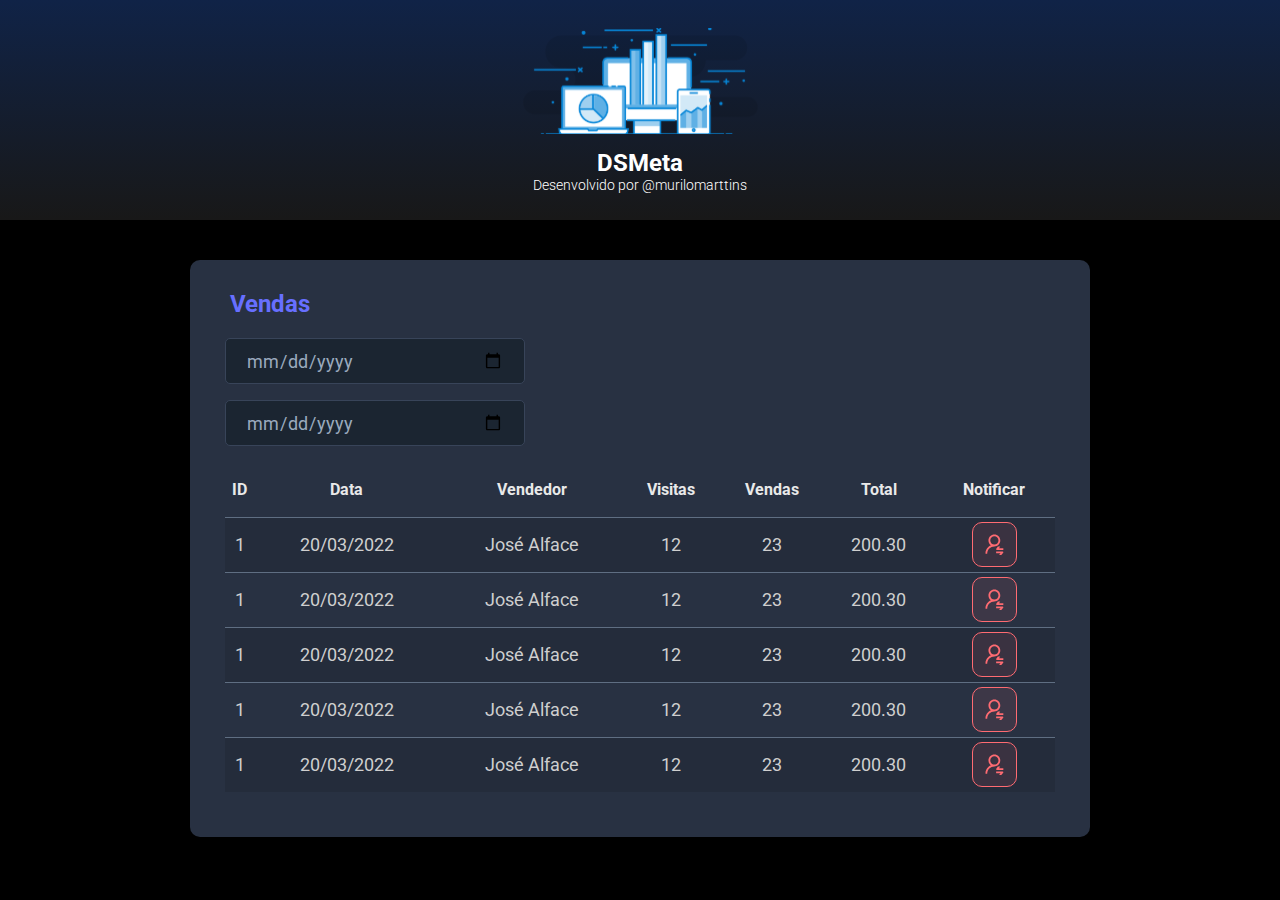
==== frontend/index.html @ 6d9219c4 ":construction: Spring and React created" ====
<!DOCTYPE html>
<html lang="en">
<head>
    <meta charset="UTF-8">
    <meta http-equiv="X-UA-Compatible" content="IE=edge">
    <meta name="viewport" content="width=device-width, initial-scale=1.0">
    <title>DSMeta</title>
    <link rel="stylesheet" href="css/styles.css">
</head>
<body>
    <header>
        <nav class="dsmeta-logo-container">
            <img src="img/image.svg" alt="DSMeta Logo">
            <h1>DSMeta</h1>
            <p>Desenvolvido por <a href="instagram.com/murilomarttins" target="_blank">@murilomarttins</a></p>
        </nav>
    </header>
    <main>
        <section id="sales"> 
            <div class="dsmeta-sales-container">
                <div class="dsmeta-sales-itens">
                    <h2>Vendas</h2>
                    <div class="date-selector">
                        <div class="dsmeta-form-control-container">
                            <input class="dsmeta-form-control" type="date">
                        </div>
                        <div class="dsmeta-form-control-container">
                            <input class="dsmeta-form-control" type="date">
                        </div>
                    </div>
                    <div class="dsmeta-sales-table">
                        <table>
                            <thead>
                                <tr>
                                    <th class="show-992">ID</th>
                                    <th class="show-576">Data</th>
                                    <th>Vendedor</th>
                                    <th class="show-992">Visitas</th>
                                    <th class="show-992">Vendas</th>
                                    <th>Total</th>
                                    <th>Notificar</th>
                                </tr>
                            </thead>
                            <tbody>
                                <tr class="table-row">
                                    <td class="show-992">1</td>
                                    <td class="show-576">20/03/2022</td>
                                    <td>José Alface</td>
                                    <td class="show-992">12</td>
                                    <td class="show-992">23</td>
                                    <td>200.30</td>
                                    <td>
                                        <div class="user-card-container">
                                            <div class="user-card">
                                                <img src="img/user.svg" alt="Notificar">
                                            </div>
                                        </div>
                                    </td>
                                </tr>
                                <tr class="table-row">
                                    <td class="show-992">1</td>
                                    <td class="show-576">20/03/2022</td>
                                    <td>José Alface</td>
                                    <td class="show-992">12</td>
                                    <td class="show-992">23</td>
                                    <td>200.30</td>
                                    <td>
                                        <div class="user-card-container">
                                            <div class="user-card">
                                                <img src="img/user.svg" alt="Notificar">
                                            </div>
                                        </div>
                                    </td>
                                </tr>
                                <tr class="table-row">
                                    <td class="show-992">1</td>
                                    <td class="show-576">20/03/2022</td>
                                    <td>José Alface</td>
                                    <td class="show-992">12</td>
                                    <td class="show-992">23</td>
                                    <td>200.30</td>
                                    <td>
                                        <div class="user-card-container">
                                            <div class="user-card">
                                                <img src="img/user.svg" alt="Notificar">
                                            </div>
                                        </div>
                                    </td>
                                </tr>
                                <tr class="table-row">
                                    <td class="show-992">1</td>
                                    <td class="show-576">20/03/2022</td>
                                    <td>José Alface</td>
                                    <td class="show-992">12</td>
                                    <td class="show-992">23</td>
                                    <td>200.30</td>
                                    <td>
                                        <div class="user-card-container">
                                            <div class="user-card">
                                                <img src="img/user.svg" alt="Notificar">
                                            </div>
                                        </div>
                                    </td>
                                </tr>
                                <tr class="table-row">
                                    <td class="show-992">1</td>
                                    <td class="show-576">20/03/2022</td>
                                    <td>José Alface</td>
                                    <td class="show-992">12</td>
                                    <td class="show-992">23</td>
                                    <td>200.30</td>
                                    <td>
                                        <div class="user-card-container">
                                            <div class="user-card">
                                                <img src="img/user.svg" alt="Notificar">
                                            </div>
                                        </div>
                                    </td>
                                </tr>
                            </tbody>                                
                        </table>
                    </div>
                </div>
            </div>
        </section>
    </main>
</body>
</html>
---- frontend/css/styles.css ----
@import url("https://fonts.googleapis.com/css2?family=Roboto:wght@300;400;700&display=swap");

* {
  font-family: "Roboto", sans-serif;
  box-sizing: border-box;
  margin: 0;
  padding: 0;
  --bg-black: #000;
  --bg-white: #fff;
  --bg-blue: #102347;
  --bg-gray: #181818;
  --bg-bluegray: #283142;
  --bg-purple: #676fff;
  --bg-coral: #ff6b72;
  --dpb-blue: #1b2531;
  --dpb-grayblue: #384459;
  --dpb-whiteblue: #9aaabe;
  --tb-gray: #e9e9e9;
  --tb-rowgray: #cfcfcf;
  --tb-grayline: #5f6e82;
  --card-blue: #242c3b;
}

body,
html {
  background-color: var(--bg-black);
  color: var(--bg-white);
  min-width: 235px;
  width: 100%;
}

a,
a:hover,
a:visited {
  color: unset;
  text-decoration: none;
}

.dsmeta-logo-container {
  background: linear-gradient(180deg, var(--bg-blue) 0%, var(--bg-gray) 100%);
  height: 220px;
  display: flex;
  flex-direction: column;
  align-items: center;
  justify-content: space-between;
}

nav img {
  width: 235px;
  margin-top: 28px;
}

nav h1 {
  font-size: 24px;
  margin-top: 14px;
}

nav p {
  font-size: 14px;
  font-weight: 300;
  margin-bottom: 28px;
}

#sales {
  padding: 40px 10px;
}

.dsmeta-sales-container {
  width: 100%;
  max-width: 900px;
  margin: 0 auto;
  padding: 30px 10px 45px 10px;
  background-color: var(--bg-bluegray);
  border-radius: 10px;
}

.dsmeta-sales-itens {
  display: flex;
  flex-direction: column;
  justify-content: space-between;
}

.dsmeta-sales-itens h2 {
  color: var(--bg-purple);
  font-size: 24px;
  font-weight: 700;
  margin-bottom: 20px;
  margin-left: 5px;
}

.dsmeta-form-control-container {
  margin-bottom: 16px;
}

.dsmeta-form-control {
  height: 46px;
  max-width: 300px;
  width: 100%;
  font-size: 24px;
  background-color: var(--dpb-blue);
  border: 1px solid var(--dpb-grayblue);
  border-radius: 5px;
  color: var(--dpb-whiteblue);
  font-size: 18px;
  font-weight: 400px;
  padding: 0 20px;
}

.dsmeta-sales-table table {
  max-width: 900px;
  width: 100%;
  margin: 0 auto;
  border-collapse: collapse;
}

.dsmeta-sales-table thead {
  height: 55px;
  font-size: 16px;
  color: var(--tb-gray);
  font-weight: 700;
}

.dsmeta-sales-table tbody {
  font-size: 14px;
  font-weight: 400;
  color: var(--tb-rowgray);
  text-align: center;
}

.dsmeta-sales-table tbody tr {
  height: 74px;
  border-top: 1px solid var(--tb-grayline);
}

.dsmeta-sales-table tbody tr:nth-child(odd) {
  background-color: var(--card-blue);
}

.dsmeta-sales-table tbody tr:hover {
  background-color: var(--dpb-grayblue);
}

.user-card-container {
    display: flex;
    justify-content: center;

}

.user-card {
  width: 45px;
  height: 45px;
  background: rgba(255, 107, 114, 0.1);
  border: 1px solid #ff6b72;
  border-radius: 10px;
  display: flex;
  align-items: center;
  justify-content: center;
  cursor: pointer;
}

.user-card img{
    width: 19px;
}

.user-card:hover {
  background: rgba(255, 107, 114, 0.4);
}

.show-576 {
    display: none;
}

.show-992 {
    display: none;
}

@media (min-width: 576px) {
    
    .show-576 {
        display: table-cell;
    }

    .dsmeta-sales-container {
        padding: 30px 35px 45px 35px;
    }

    .dsmeta-sales-table tbody tr {
        height: 55px;
    }

    .dsmeta-sales-table tbody {
        font-size: 18px;
    }
    
}

@media (min-width: 992px) {
    
    .show-992 {
        display: table-cell;
    }
}
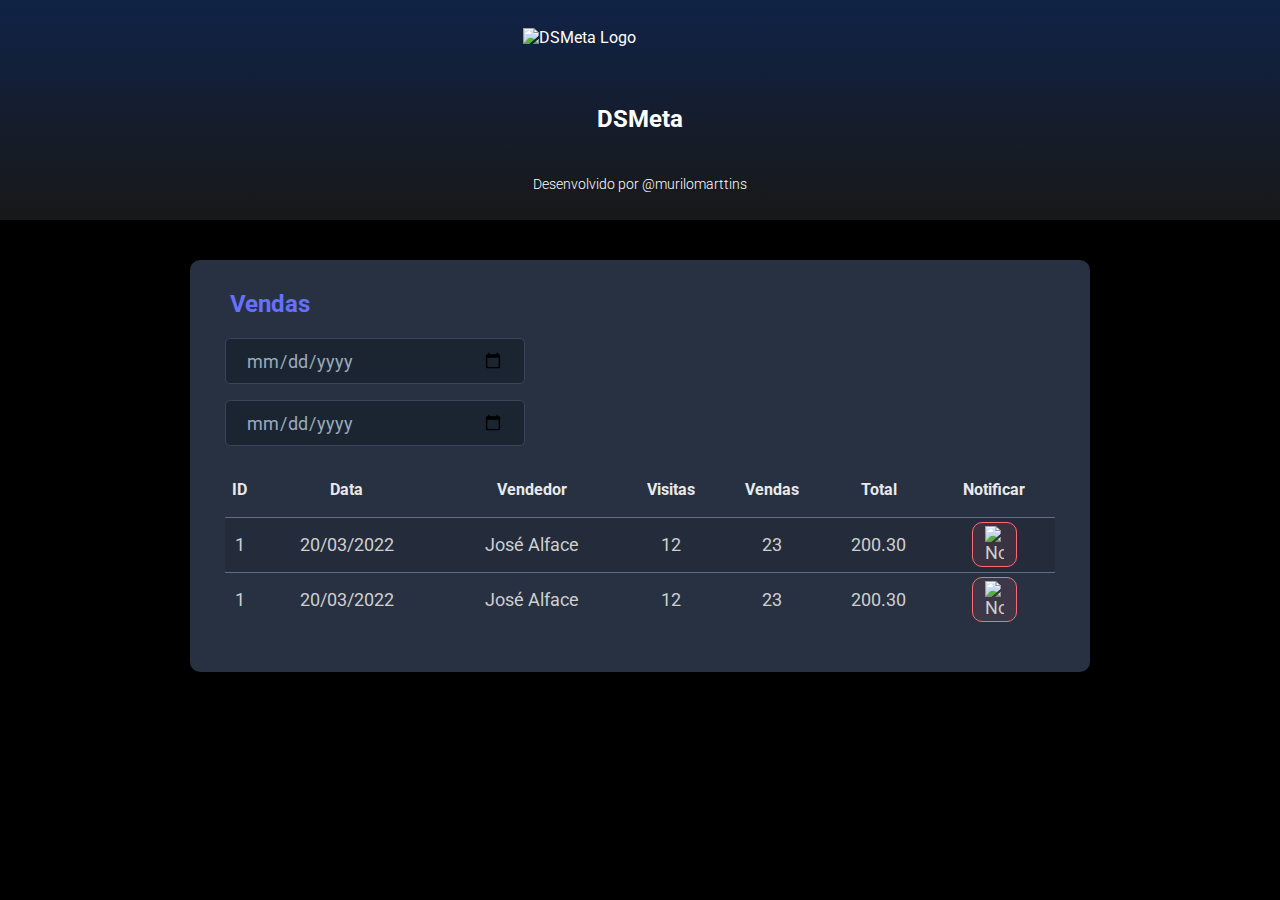
==== commit d807441c: ":construction: First component" ====
--- a/frontend/index.html
+++ b/frontend/index.html
@@ -1,5 +1,5 @@
 <!DOCTYPE html>
-<html lang="en">
+<html lang="PT-br">
 <head>
     <meta charset="UTF-8">
     <meta http-equiv="X-UA-Compatible" content="IE=edge">
@@ -10,7 +10,7 @@
 <body>
     <header>
         <nav class="dsmeta-logo-container">
-            <img src="img/image.svg" alt="DSMeta Logo">
+            <img src="src/assets/img/image.svg" alt="DSMeta Logo">
             <h1>DSMeta</h1>
             <p>Desenvolvido por <a href="instagram.com/murilomarttins" target="_blank">@murilomarttins</a></p>
         </nav>
@@ -50,9 +50,9 @@
                                     <td class="show-992">23</td>
                                     <td>200.30</td>
                                     <td>
-                                        <div class="user-card-container">
-                                            <div class="user-card">
-                                                <img src="img/user.svg" alt="Notificar">
+                                        <div class="notification-container">
+                                            <div class="dsmeta-red-btn">
+                                                <img src="src/assets/img/notification-icon.svg" alt="Notificar">
                                             </div>
                                         </div>
                                     </td>
@@ -65,54 +65,9 @@
                                     <td class="show-992">23</td>
                                     <td>200.30</td>
                                     <td>
-                                        <div class="user-card-container">
-                                            <div class="user-card">
-                                                <img src="img/user.svg" alt="Notificar">
-                                            </div>
-                                        </div>
-                                    </td>
-                                </tr>
-                                <tr class="table-row">
-                                    <td class="show-992">1</td>
-                                    <td class="show-576">20/03/2022</td>
-                                    <td>José Alface</td>
-                                    <td class="show-992">12</td>
-                                    <td class="show-992">23</td>
-                                    <td>200.30</td>
-                                    <td>
-                                        <div class="user-card-container">
-                                            <div class="user-card">
-                                                <img src="img/user.svg" alt="Notificar">
-                                            </div>
-                                        </div>
-                                    </td>
-                                </tr>
-                                <tr class="table-row">
-                                    <td class="show-992">1</td>
-                                    <td class="show-576">20/03/2022</td>
-                                    <td>José Alface</td>
-                                    <td class="show-992">12</td>
-                                    <td class="show-992">23</td>
-                                    <td>200.30</td>
-                                    <td>
-                                        <div class="user-card-container">
-                                            <div class="user-card">
-                                                <img src="img/user.svg" alt="Notificar">
-                                            </div>
-                                        </div>
-                                    </td>
-                                </tr>
-                                <tr class="table-row">
-                                    <td class="show-992">1</td>
-                                    <td class="show-576">20/03/2022</td>
-                                    <td>José Alface</td>
-                                    <td class="show-992">12</td>
-                                    <td class="show-992">23</td>
-                                    <td>200.30</td>
-                                    <td>
-                                        <div class="user-card-container">
-                                            <div class="user-card">
-                                                <img src="img/user.svg" alt="Notificar">
+                                        <div class="notification-container">
+                                            <div class="dsmeta-red-btn">
+                                                <img src="src/assets/img/notification-icon.svg" alt="Notificar">
                                             </div>
                                         </div>
                                     </td>
--- a/frontend/css/styles.css
+++ b/frontend/css/styles.css
@@ -140,13 +140,13 @@
   background-color: var(--dpb-grayblue);
 }
 
-.user-card-container {
+.notification-container {
     display: flex;
     justify-content: center;
 
 }
 
-.user-card {
+.dsmeta-red-btn {
   width: 45px;
   height: 45px;
   background: rgba(255, 107, 114, 0.1);
@@ -158,11 +158,11 @@
   cursor: pointer;
 }
 
-.user-card img{
+.dsmeta-red-btn img{
     width: 19px;
 }
 
-.user-card:hover {
+.dsmeta-red-btn:hover {
   background: rgba(255, 107, 114, 0.4);
 }
 
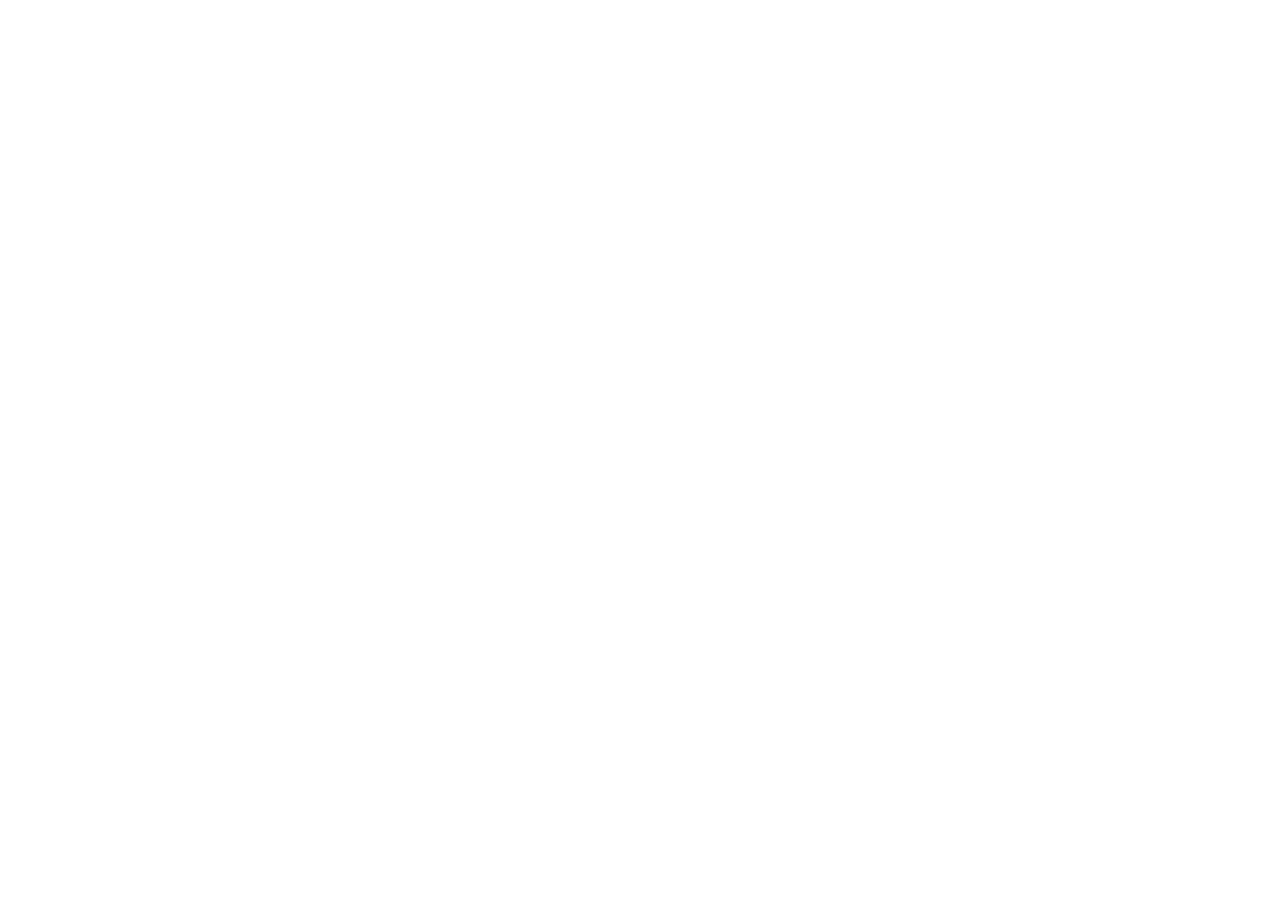
==== commit 02f18dcd: ":construction: Other components" ====
--- a/frontend/index.html
+++ b/frontend/index.html
@@ -1,83 +1,13 @@
 <!DOCTYPE html>
-<html lang="PT-br">
-<head>
-    <meta charset="UTF-8">
-    <meta http-equiv="X-UA-Compatible" content="IE=edge">
-    <meta name="viewport" content="width=device-width, initial-scale=1.0">
-    <title>DSMeta</title>
-    <link rel="stylesheet" href="css/styles.css">
-</head>
-<body>
-    <header>
-        <nav class="dsmeta-logo-container">
-            <img src="src/assets/img/image.svg" alt="DSMeta Logo">
-            <h1>DSMeta</h1>
-            <p>Desenvolvido por <a href="instagram.com/murilomarttins" target="_blank">@murilomarttins</a></p>
-        </nav>
-    </header>
-    <main>
-        <section id="sales"> 
-            <div class="dsmeta-sales-container">
-                <div class="dsmeta-sales-itens">
-                    <h2>Vendas</h2>
-                    <div class="date-selector">
-                        <div class="dsmeta-form-control-container">
-                            <input class="dsmeta-form-control" type="date">
-                        </div>
-                        <div class="dsmeta-form-control-container">
-                            <input class="dsmeta-form-control" type="date">
-                        </div>
-                    </div>
-                    <div class="dsmeta-sales-table">
-                        <table>
-                            <thead>
-                                <tr>
-                                    <th class="show-992">ID</th>
-                                    <th class="show-576">Data</th>
-                                    <th>Vendedor</th>
-                                    <th class="show-992">Visitas</th>
-                                    <th class="show-992">Vendas</th>
-                                    <th>Total</th>
-                                    <th>Notificar</th>
-                                </tr>
-                            </thead>
-                            <tbody>
-                                <tr class="table-row">
-                                    <td class="show-992">1</td>
-                                    <td class="show-576">20/03/2022</td>
-                                    <td>José Alface</td>
-                                    <td class="show-992">12</td>
-                                    <td class="show-992">23</td>
-                                    <td>200.30</td>
-                                    <td>
-                                        <div class="notification-container">
-                                            <div class="dsmeta-red-btn">
-                                                <img src="src/assets/img/notification-icon.svg" alt="Notificar">
-                                            </div>
-                                        </div>
-                                    </td>
-                                </tr>
-                                <tr class="table-row">
-                                    <td class="show-992">1</td>
-                                    <td class="show-576">20/03/2022</td>
-                                    <td>José Alface</td>
-                                    <td class="show-992">12</td>
-                                    <td class="show-992">23</td>
-                                    <td>200.30</td>
-                                    <td>
-                                        <div class="notification-container">
-                                            <div class="dsmeta-red-btn">
-                                                <img src="src/assets/img/notification-icon.svg" alt="Notificar">
-                                            </div>
-                                        </div>
-                                    </td>
-                                </tr>
-                            </tbody>                                
-                        </table>
-                    </div>
-                </div>
-            </div>
-        </section>
-    </main>
-</body>
-</html>+<html lang="en">
+  <head>
+    <meta charset="UTF-8" />
+    <link rel="icon" type="image/svg+xml" href="/vite.svg" />
+    <meta name="viewport" content="width=device-width, initial-scale=1.0" />
+    <title>Vite + React + TS</title>
+  </head>
+  <body>
+    <div id="root"></div>
+    <script type="module" src="/src/main.tsx"></script>
+  </body>
+</html>
